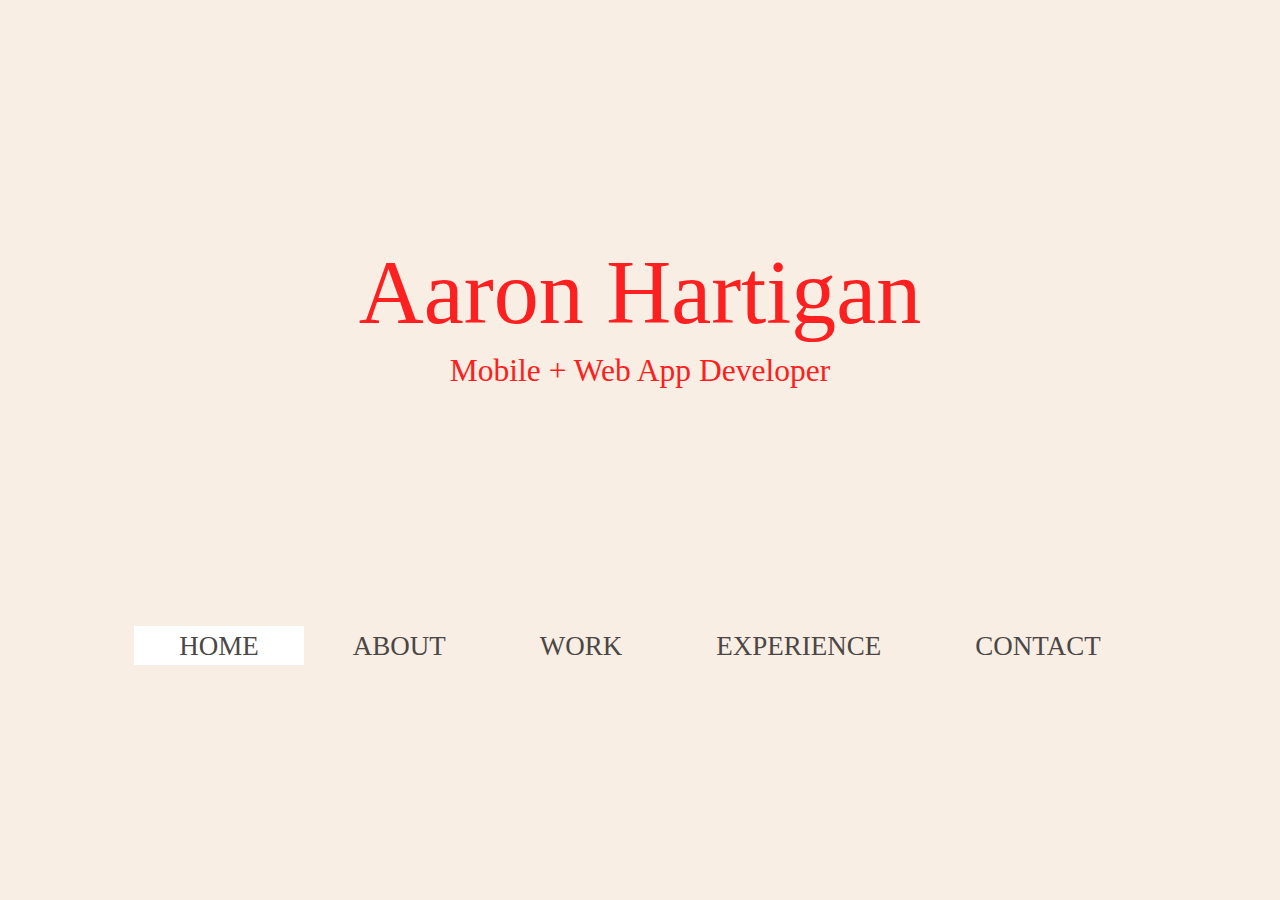
==== index.html @ 18395fbc "init commit" ====
<!doctype html>

<html lang="en">
<head>
  <meta charset="utf-8">

  <title>Aaron Hartigan</title>

  <link rel="stylesheet" href="css/main.css">

</head>

<body>
  <div class="home">
  	<div class="homeContainer">
	  	<span class="headerText">Aaron Hartigan</span>
	  	<span class="subText">Mobile + Web App Developer</span>
  	</div>
  </div>
  <div class="about hide">
  	<div class="aboutContainer">
  		<span>I’m <strong>Aaron Hartigan</strong>, a developer at heart. I enjoy making cool things here in Folsom, CA. My main skillset includes front-end web app development (React.js), mobile development (CordovaJS & React Native), and web development (jQuery/ECMA6).</br></br>I love collaborating and creating things. I love makerspaces and innovation. A huge goal of mine is to help grow the startup culture in the greater Sacramento region.</span>
  	</div>
  </div>
  <div class="work hide">
    <div class="workContainer">
      <div class="workDisplay">
        <img src="img/upchime.gif">
      </div>
      <div class="workText">
        <div class="workTextSection">
          <div id="upchime" class="workTextBox workSelected">
            <div>
              <span class="workTitle">Upchime (2016 - 2017)</span>
              <span>React + Redux + GraphQL</span>
            </div>
          </div>
          <div id="ssi" class="workTextBox">
            <div>
              <span class="workTitle">Screen Solutions International (2015 - 2016)</span>
              <span>React + Mocha</span>
            </div>
          </div>
          <div id="flcmobile" class="workTextBox">
            <div>
              <span class="workTitle">FLC Mobile (2016)</span>
              <span>CordovaJS + AWS S3/Lambda</span>
            </div>
          </div>
        </div>
      </div>
    </div>
  </div>
  <div class="experience hide">
  	<table class="experienceForm">
  		<tr>
  			<td>
  				<div class="tableTitle">Folsom Lake College</div>
  				<div class="tableSubTitle">Student</div>
  			</td>
  			<td class="tableYear">2015-2017</td>
  		</tr>
  		<tr>
  			<td>
  				<div class="tableTitle">Screen Solutions International</div>
  				<div class="tableSubTitle">Mobile & Web Developer</div>
  			</td>
  			<td class="tableYear">2016</td>
  		</tr>
  		<tr>
  			<td>
  				<div class="tableTitle">FLC Data Science</div>
  				<div class="tableSubTitle">Lead Backend Developer</div>
  			</td>
  			<td class="tableYear">2016-2017</td>
  		</tr>
  	</table>
  </div>
  <div class="contact hide">
  	<div class="contactContainer">
  		<span>Aaron Hartigan</span>
  		<span>El Dorado Hills, CA</span>
  		<span>+1-916-213-8307</span>
  		<span>hartiganaa@gmail.com</span>
  		<a href="https://github.com/AaronHartigan">https://github.com/AaronHartigan</a>
  	</div>
  </div>
  <div class="navigation">
  	<span class="navSelect" id="home">HOME</span>
  	<span id="about">ABOUT</span>
  	<span id="work">WORK</span>
  	<span id="experience">EXPERIENCE</span>
  	<span id="contact">CONTACT</span>
  </div>

  <script   src="http://code.jquery.com/jquery-3.2.1.min.js"   integrity="sha256-hwg4gsxgFZhOsEEamdOYGBf13FyQuiTwlAQgxVSNgt4="   crossorigin="anonymous"></script>
  <script src="js/main.js"></script>
</body>
</html>
---- css/main.css ----
@font-face {
    font-family: BlackDiamonds;
    src: url(fonts/BlackDiamonds.ttf) format("truetype");
}

@font-face {
    font-family: Gobold;
    src: url(fonts/Gobold.tff);
}

@font-face {
    font-family: Roboto;
    src: url(fonts/Roboto-Regular.tff);
}

body {
  margin: 0 0 0 0;
  background-color: #f8eee3;
  overflow: hidden !important;
  height: 100vh;
}

.hide {
	visibility: hidden !important;
	margin-top: 100vh !important;
	height: 0 !important;
	overflow: hidden !important;
}

/* Home */
.home,
.about,
.experience,
.work,
.contact {
	position: absolute;
	width: 100vw;
	height: 70vh;
	display: flex;
	justify-content: center;
	margin-top: 0;
	transition: margin-top 0.2s;
}

.homeContainer {
	width: auto;
	height: auto;
	align-self: center;
	text-align: center;
}

.headerText {
	font-family: BlackDiamonds, Fallback, Gobold;;
	font-size: 10vh;
	color: #fc2020;
	display: block;
}

.subText {
	margin-top: 1vh;
	font-family: Gobold;
	font-size: 3.5vh;
	color: #fc2020;
	display: block;
}

/* About */

.aboutContainer {
	align-self: center;
	max-width: 100vh;
	padding: 0 5vh;
	height: auto;
}

.aboutContainer > span {
	font-family: Roboto;
	font-size: 2.5vh;
	color: #4b4747;
}

/* Work */

.workContainer {
	align-self: center;
	width: auto;
	height: 100%;
}

.workDisplay {
	margin-left: 15vw;
	width: 35vw;
	height: 100%;
	float: left;
	display: flex;
	justify-content: center;
}

.workDisplay > img {
	height: 35vh;
	align-self: center;
	display: none;
}

.showImage {
	display: block !important;
}

.workText {
	width: 50vw;
	height: 100%;
	float: left;
	display: flex;
}

.workTextSection {
	width: 95%;
	margin-left: 5%;
	height: 25vh;
	align-self: center;
}

.workSelected {
	background-color: white !important;
}

.workTextBox {
	width: 100%;
	height: calc(100% / 3);
	display: flex;
	cursor: pointer;
}

.workTextBox:hover {
	background-color: rgba(255, 255, 255, 0.5);
}

.workTextBox > div {
	align-self: center;
	width: 100%;
	height: auto;
}

.workTextBox > div > span {
	padding-left: 2.5vh;
	display: block;
	font-family: Roboto;
	color: #4b4747;
}

/* Experience */

.experienceForm {
	padding: 0 3vh;
	align-self: center;
}

.workTitle {
	font-weight: 600;
}

.tableTitle {
	padding-top: 3vh;
	font-family: Roboto;
	color: #4b4747;
	font-weight: bold;
	font-size: 2.5vh;
}

.tableSubTitle {
	font-family: Roboto;
	color: #4b4747;
	font-size: 2.5vh;
}

.tableYear {
	font-family: Roboto;
	color: #4b4747;
	font-size: 2.5vh;
	padding-left: 15vw;
}

/* Contact */

.contactContainer {
	align-self: center;
}

.contactContainer > span,
.contactContainer > a {
	display: block;
	font-family: Roboto;
	color: #4b4747;
	font-size: 2.5vh;
	padding: 2vh 0;
}

.contactContainer > a {
	color: #5291d9;
	text-decoration: none;
}

.contactContainer > a:hover {
	color: #4778b0;
}

/* Navigation */

.navigation {
	background-color: #f8eee3;
	position: absolute;
	bottom: 0;
	width: 100vw;
	height: 30vh;
	text-align: center;
}

.navigation > span {
	font-family: Gobold;
	font-size: 3vh;
	color: #4b4747;
	padding: 0.5vh 5vh;
	cursor: pointer;
}

.navigation > span:hover {
	background-color: rgba(255, 255, 255, 0.5);
}

.navSelect {
	background-color: white !important;
}

@media only screen and (max-width: 768px) {

	.navigation {
		margin-top: -5vh;
	}
	
    .navigation > span {
    	display: block;
    }

    .tableYear {
		padding-left: 5vw;
	}

	.workText {
		display: block;
		width: 100%;
		padding: 0;
	}

	.workTextSection {
		width: 100%;
		height: 30vh;
		margin: 0;
	}

	.workTextBox > div > span {
		font-size: 2.5vh;
	}

	.workDisplay {
		width: 100vw;
		height: 50%;
		margin: 0;
	}

	.workDisplay > img {
		width: auto;
		height: 85%;
	}
}
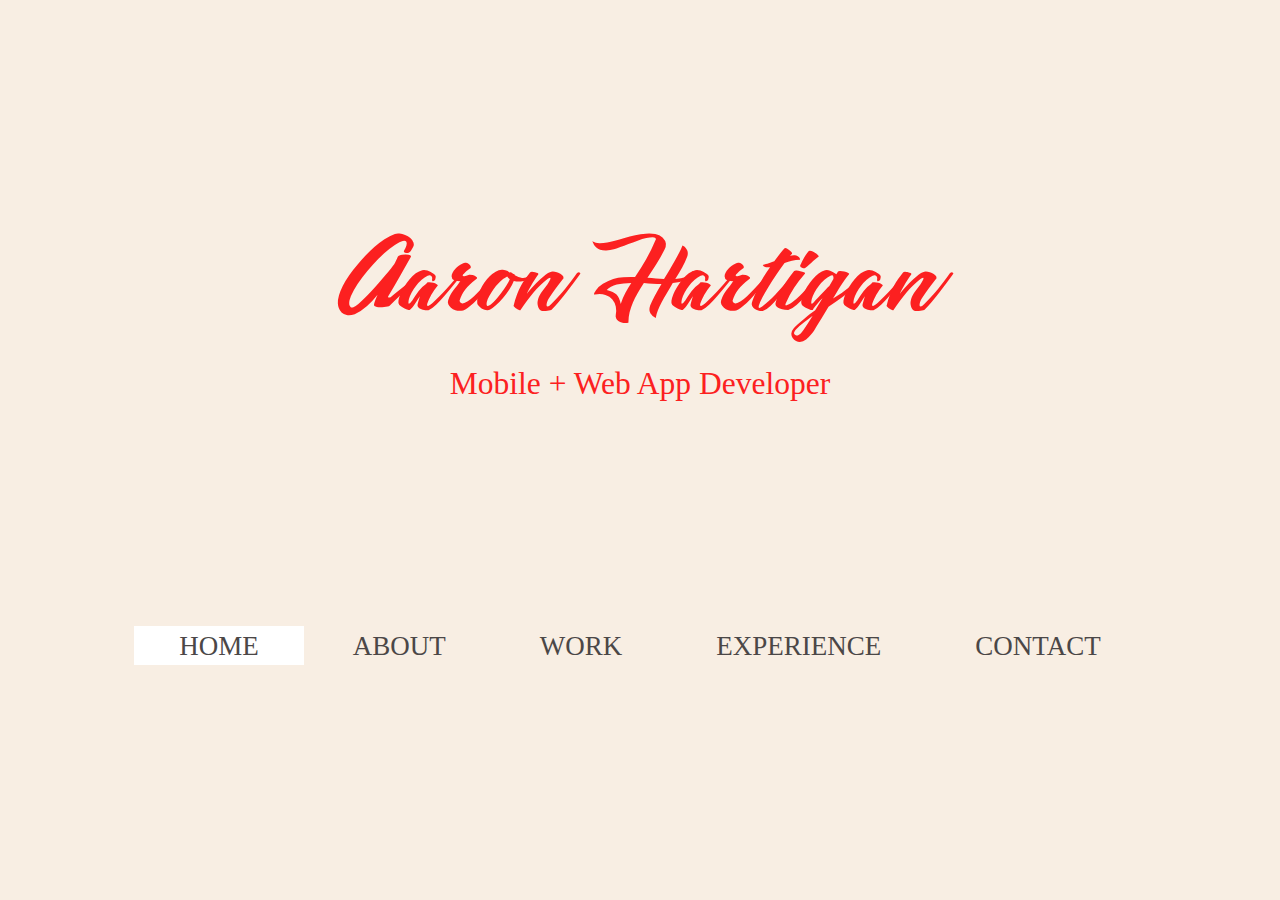
==== commit e1630740: "spelling and font route" ====
--- a/index.html
+++ b/index.html
@@ -81,7 +81,7 @@
   		<span>Aaron Hartigan</span>
   		<span>El Dorado Hills, CA</span>
   		<span>+1-916-213-8307</span>
-  		<span>hartiganaa@gmail.com</span>
+  		<span>hartiganaaron@gmail.com</span>
   		<a href="https://github.com/AaronHartigan">https://github.com/AaronHartigan</a>
   	</div>
   </div>
@@ -93,7 +93,7 @@
   	<span id="contact">CONTACT</span>
   </div>
 
-  <script   src="http://code.jquery.com/jquery-3.2.1.min.js"   integrity="sha256-hwg4gsxgFZhOsEEamdOYGBf13FyQuiTwlAQgxVSNgt4="   crossorigin="anonymous"></script>
+  <script   src="https://code.jquery.com/jquery-3.2.1.min.js"   integrity="sha256-hwg4gsxgFZhOsEEamdOYGBf13FyQuiTwlAQgxVSNgt4="   crossorigin="anonymous"></script>
   <script src="js/main.js"></script>
 </body>
 </html>
--- a/css/main.css
+++ b/css/main.css
@@ -1,16 +1,16 @@
 @font-face {
     font-family: BlackDiamonds;
-    src: url(fonts/BlackDiamonds.ttf) format("truetype");
+    src: url(../fonts/BlackDiamonds.ttf) format("truetype");
 }
 
 @font-face {
     font-family: Gobold;
-    src: url(fonts/Gobold.tff);
+    src: url(../fonts/Gobold.tff);
 }
 
 @font-face {
     font-family: Roboto;
-    src: url(fonts/Roboto-Regular.tff);
+    src: url(../fonts/Roboto-Regular.tff);
 }
 
 body {
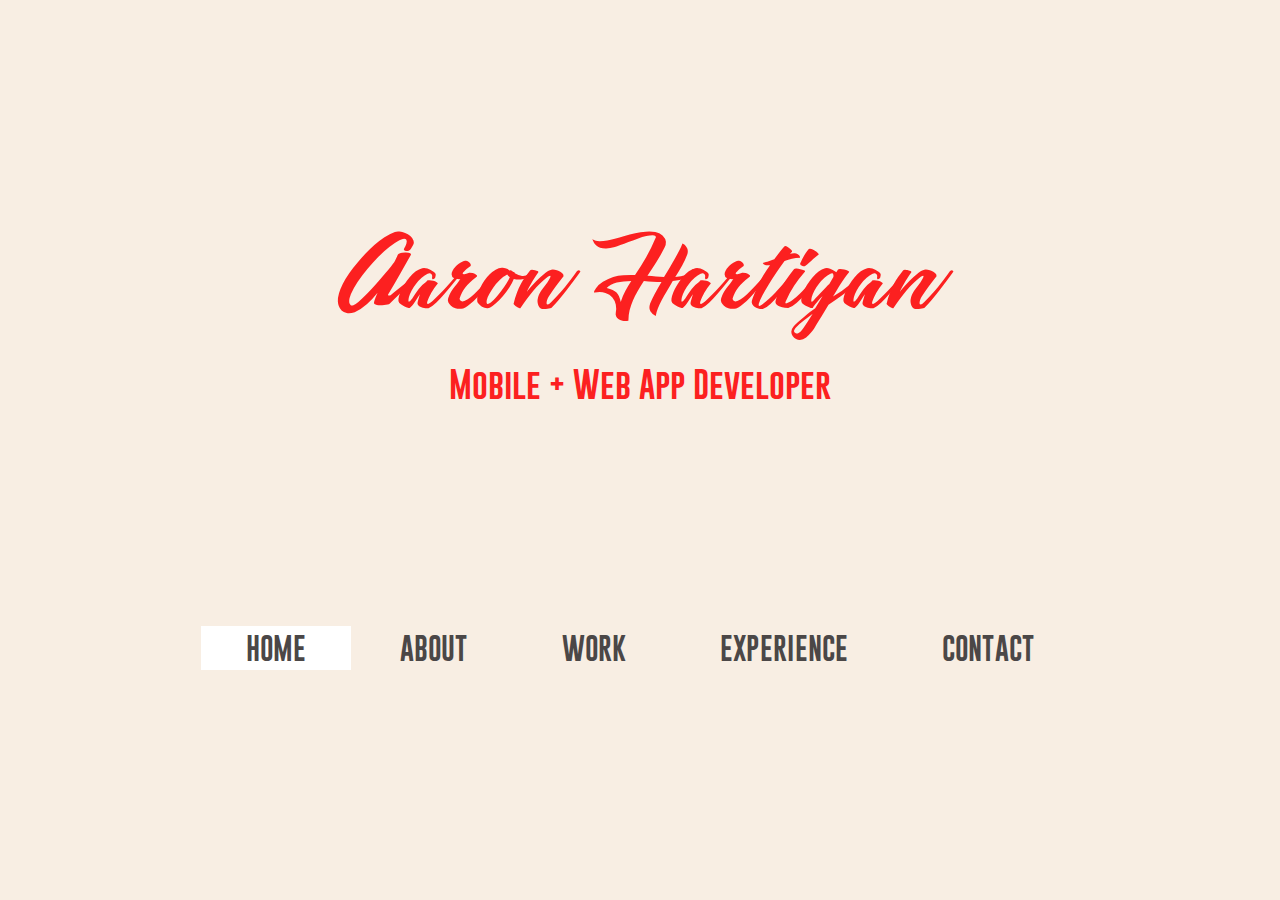
==== commit ee2b60d5: "updates" ====
--- a/index.html
+++ b/index.html
@@ -3,10 +3,12 @@
 <html lang="en">
 <head>
   <meta charset="utf-8">
+  <meta name="viewport" content="width=device-width,initial-scale=1.0">
 
   <title>Aaron Hartigan</title>
 
   <link rel="stylesheet" href="css/main.css">
+  <link rel="icon" href="img/coder.ico">
 
 </head>
 
--- a/css/main.css
+++ b/css/main.css
@@ -5,12 +5,12 @@
 
 @font-face {
     font-family: Gobold;
-    src: url(../fonts/Gobold.tff);
+    src: url(../fonts/Gobold.ttf);
 }
 
 @font-face {
     font-family: Roboto;
-    src: url(../fonts/Roboto-Regular.tff);
+    src: url(../fonts/Roboto-Regular.ttf);
 }
 
 body {
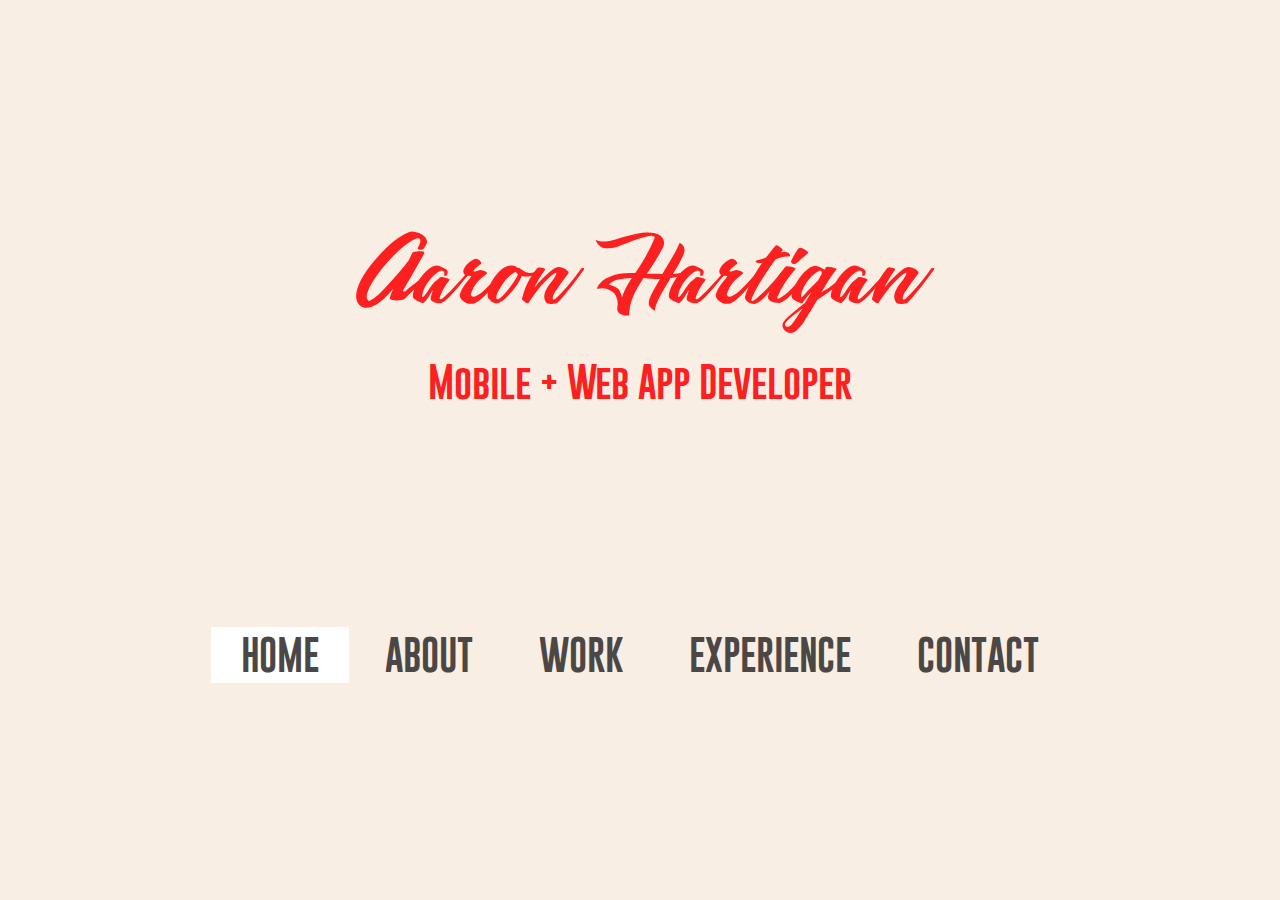
==== commit 6f79baf8: "Update index.html" ====
--- a/index.html
+++ b/index.html
@@ -57,10 +57,10 @@
   	<table class="experienceForm">
   		<tr>
   			<td>
-  				<div class="tableTitle">Folsom Lake College</div>
+  				<div class="tableTitle">Sacramento State</div>
   				<div class="tableSubTitle">Student</div>
   			</td>
-  			<td class="tableYear">2015-2017</td>
+  			<td class="tableYear">2017-2019</td>
   		</tr>
   		<tr>
   			<td>
@@ -82,7 +82,7 @@
   	<div class="contactContainer">
   		<span>Aaron Hartigan</span>
   		<span>El Dorado Hills, CA</span>
-  		<span>+1-916-213-8307</span>
+  		<span>+1-916-478-1266</span>
   		<span>hartiganaaron@gmail.com</span>
   		<a href="https://github.com/AaronHartigan">https://github.com/AaronHartigan</a>
   	</div>
--- a/css/main.css
+++ b/css/main.css
@@ -1,30 +1,40 @@
 @font-face {
-    font-family: BlackDiamonds;
-    src: url(../fonts/BlackDiamonds.ttf) format("truetype");
+	font-family: BlackDiamonds;
+	src: url(../fonts/BlackDiamonds.ttf) format("truetype");
 }
 
 @font-face {
-    font-family: Gobold;
-    src: url(../fonts/Gobold.ttf);
+	font-family: Gobold;
+	src: url(../fonts/Gobold.ttf);
 }
 
 @font-face {
-    font-family: Roboto;
-    src: url(../fonts/Roboto-Regular.ttf);
-}
-
+	font-family: Roboto;
+	src: url(../fonts/Roboto-Regular.ttf);
+}
+
+html,
 body {
-  margin: 0 0 0 0;
-  background-color: #f8eee3;
-  overflow: hidden !important;
-  height: 100vh;
+	margin: 0;
+	padding: 0;
+	height: 100%;
+	min-height: 100%;
+}
+
+body {
+	background-color: #f8eee3;
+	font-family: Roboto;
+	font-size: 24px;
+	color: #4b4747;
 }
 
 .hide {
 	visibility: hidden !important;
-	margin-top: 100vh !important;
+	margin-top: 100% !important;
 	height: 0 !important;
 	overflow: hidden !important;
+	position: absolute !important;
+	display: none !important;
 }
 
 /* Home */
@@ -33,9 +43,8 @@
 .experience,
 .work,
 .contact {
-	position: absolute;
-	width: 100vw;
-	height: 70vh;
+	width: 100%;
+	min-height: 70%;
 	display: flex;
 	justify-content: center;
 	margin-top: 0;
@@ -51,15 +60,15 @@
 
 .headerText {
 	font-family: BlackDiamonds, Fallback, Gobold;;
-	font-size: 10vh;
+	font-size: 84px;
 	color: #fc2020;
 	display: block;
 }
 
 .subText {
-	margin-top: 1vh;
+	margin-top: 12px;
 	font-family: Gobold;
-	font-size: 3.5vh;
+	font-size: 36px;
 	color: #fc2020;
 	display: block;
 }
@@ -68,28 +77,20 @@
 
 .aboutContainer {
 	align-self: center;
-	max-width: 100vh;
-	padding: 0 5vh;
+	max-width: 100%;
+	padding: 60px;
 	height: auto;
 }
 
-.aboutContainer > span {
-	font-family: Roboto;
-	font-size: 2.5vh;
-	color: #4b4747;
-}
-
 /* Work */
 
 .workContainer {
-	align-self: center;
-	width: auto;
-	height: 100%;
+	width: 100%;
 }
 
 .workDisplay {
-	margin-left: 15vw;
-	width: 35vw;
+	margin-left: 5%;
+	width: 45%;
 	height: 100%;
 	float: left;
 	display: flex;
@@ -97,7 +98,8 @@
 }
 
 .workDisplay > img {
-	height: 35vh;
+	max-width: 100%;
+	max-height: 100%;
 	align-self: center;
 	display: none;
 }
@@ -107,7 +109,7 @@
 }
 
 .workText {
-	width: 50vw;
+	width: 50%;
 	height: 100%;
 	float: left;
 	display: flex;
@@ -115,8 +117,8 @@
 
 .workTextSection {
 	width: 95%;
-	margin-left: 5%;
-	height: 25vh;
+	margin-left: 20px;
+	min-height: 350px;
 	align-self: center;
 }
 
@@ -126,9 +128,11 @@
 
 .workTextBox {
 	width: 100%;
-	height: calc(100% / 3);
+	min-height: calc(100% / 3);
 	display: flex;
 	cursor: pointer;
+	padding: 20px 0;
+	margin: 10px 0;
 }
 
 .workTextBox:hover {
@@ -142,7 +146,7 @@
 }
 
 .workTextBox > div > span {
-	padding-left: 2.5vh;
+	padding-left: 30px;
 	display: block;
 	font-family: Roboto;
 	color: #4b4747;
@@ -151,7 +155,7 @@
 /* Experience */
 
 .experienceForm {
-	padding: 0 3vh;
+	padding: 0 30px;
 	align-self: center;
 }
 
@@ -160,24 +164,12 @@
 }
 
 .tableTitle {
-	padding-top: 3vh;
-	font-family: Roboto;
-	color: #4b4747;
+	padding-top: 36px;
 	font-weight: bold;
-	font-size: 2.5vh;
-}
-
-.tableSubTitle {
-	font-family: Roboto;
-	color: #4b4747;
-	font-size: 2.5vh;
 }
 
 .tableYear {
-	font-family: Roboto;
-	color: #4b4747;
-	font-size: 2.5vh;
-	padding-left: 15vw;
+	padding-left: 120px;
 }
 
 /* Contact */
@@ -189,10 +181,7 @@
 .contactContainer > span,
 .contactContainer > a {
 	display: block;
-	font-family: Roboto;
-	color: #4b4747;
-	font-size: 2.5vh;
-	padding: 2vh 0;
+	padding: 20px 0;
 }
 
 .contactContainer > a {
@@ -208,18 +197,18 @@
 
 .navigation {
 	background-color: #f8eee3;
-	position: absolute;
-	bottom: 0;
-	width: 100vw;
-	height: 30vh;
+	width: 100%;
+	height: 30%;
 	text-align: center;
+	line-height: 50px;
 }
 
 .navigation > span {
 	font-family: Gobold;
-	font-size: 3vh;
+	font-size: 36px;
 	color: #4b4747;
-	padding: 0.5vh 5vh;
+	margin: 10px 0;
+	padding: 5px 30px;
 	cursor: pointer;
 }
 
@@ -232,17 +221,21 @@
 }
 
 @media only screen and (max-width: 768px) {
-
-	.navigation {
-		margin-top: -5vh;
-	}
-	
-    .navigation > span {
-    	display: block;
-    }
-
-    .tableYear {
-		padding-left: 5vw;
+	.home,
+	.about,
+	.experience,
+	.work,
+	.contact {
+		display: block;
+		min-height: auto;
+	}
+
+	.navigation > span {
+		display: block;
+	}
+
+	.tableYear {
+		padding-left: 15px;
 	}
 
 	.workText {
@@ -253,22 +246,25 @@
 
 	.workTextSection {
 		width: 100%;
-		height: 30vh;
 		margin: 0;
 	}
 
-	.workTextBox > div > span {
-		font-size: 2.5vh;
-	}
-
 	.workDisplay {
-		width: 100vw;
+		width: 100%;
 		height: 50%;
 		margin: 0;
 	}
 
 	.workDisplay > img {
-		width: auto;
-		height: 85%;
-	}
-}+		max-width: 100%;
+		max-height: 100%;
+	}
+	
+	.aboutContainer {
+		padding: 20px 25px;
+	}
+	
+	.contactContainer {
+		padding: 20px 25px;
+	}
+}
